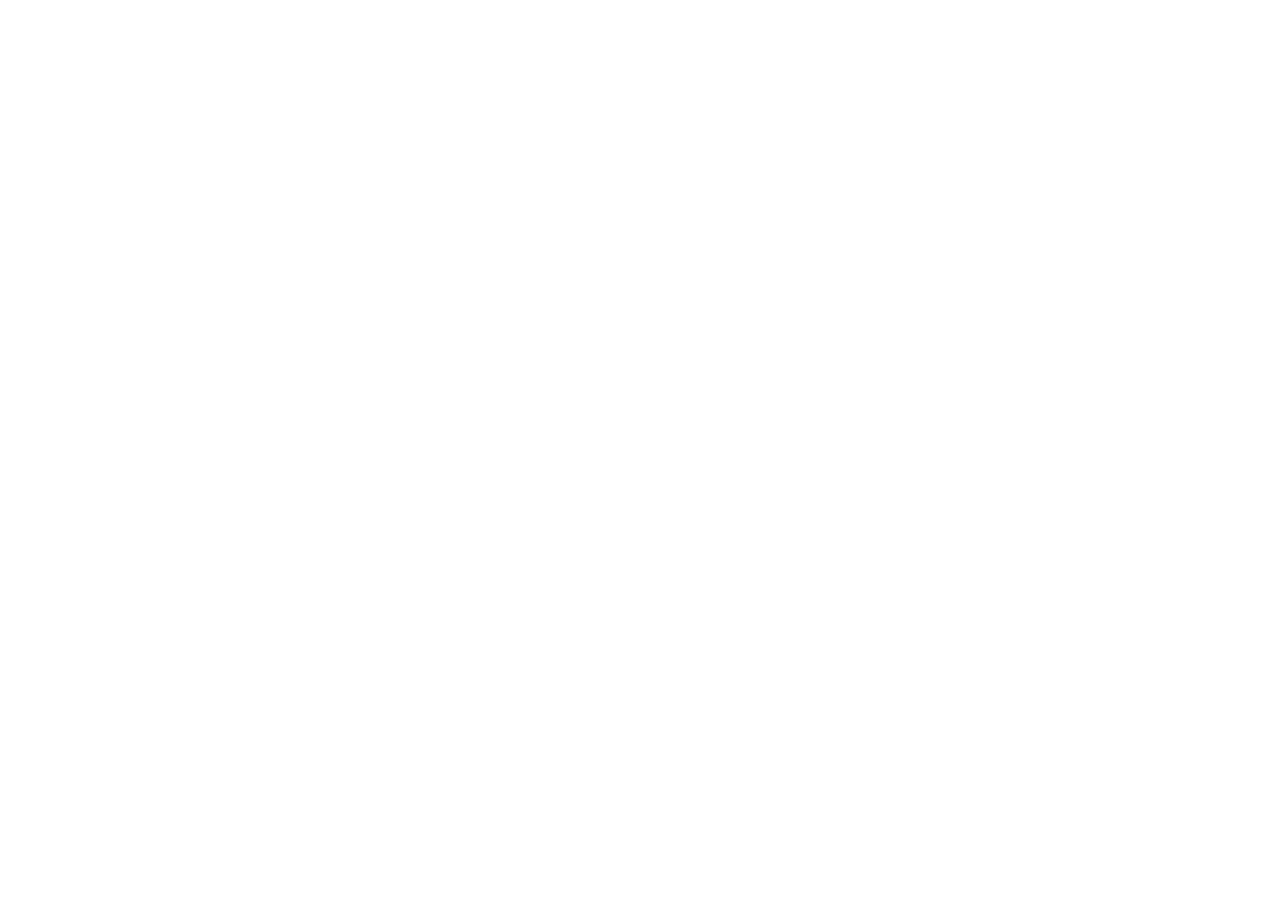
==== index.html @ 7d9adce7 "prueba" ====
<!DOCTYPE html>
<html lang="en">
<head>
    <meta charset="UTF-8">
    <meta name="viewport" content="width=device-width, initial-scale=1.0">
    <title>Document</title>
</head>
<body>
    
</body>
</html>
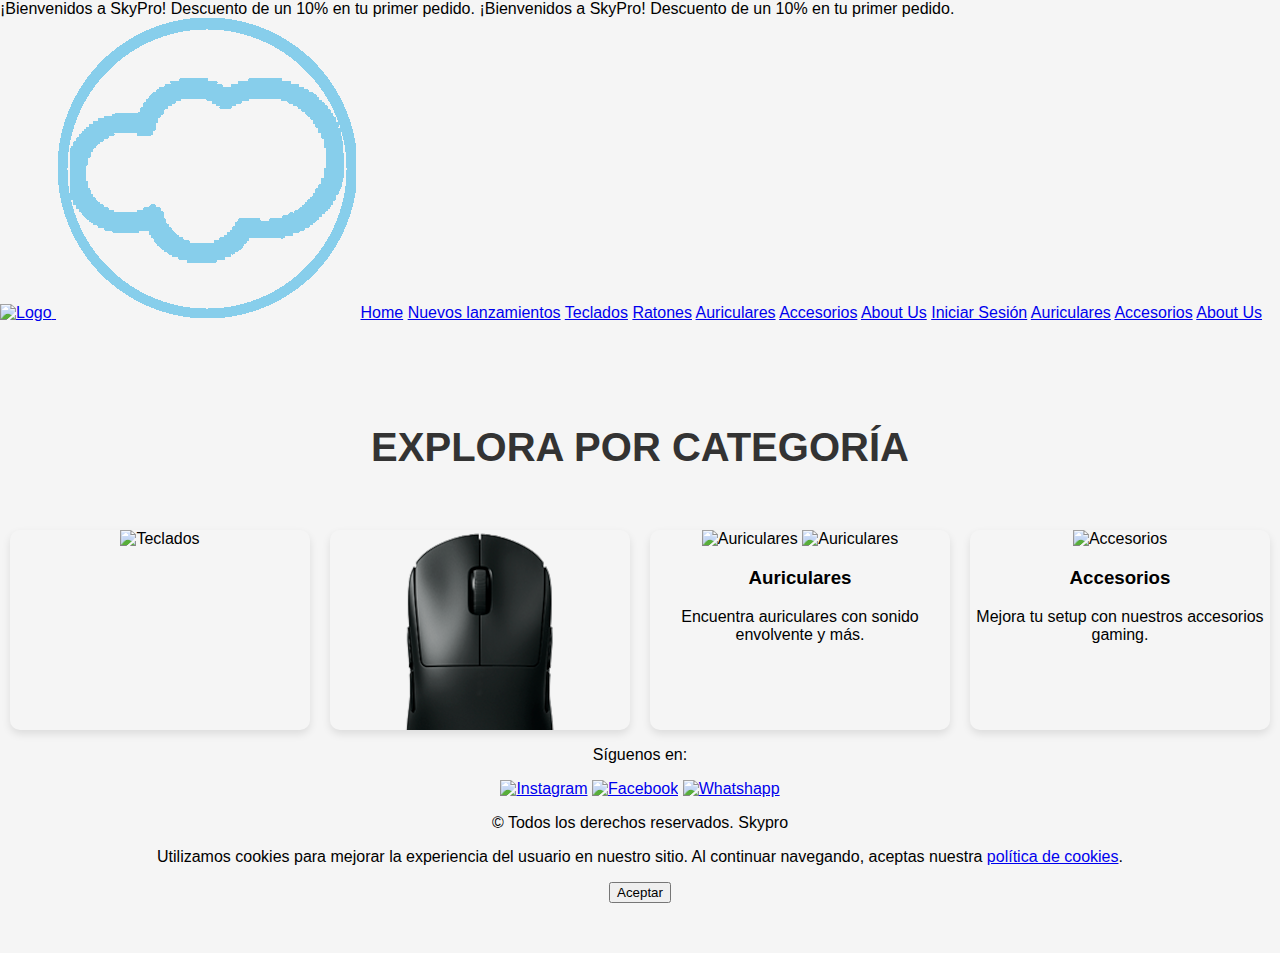
==== commit ca26f620: "Add initial HTML structure and content for Skypro website" ====
--- a/index.html
+++ b/index.html
@@ -3,9 +3,123 @@
 <head>
     <meta charset="UTF-8">
     <meta name="viewport" content="width=device-width, initial-scale=1.0">
-    <title>Document</title>
+    <title>Skypro</title>
+    <link rel="stylesheet" href="/css/style.css">
 </head>
 <body>
+    <div class="banner-dinamico">
+        <span class="banner-text">¡Bienvenidos a SkyPro! Descuento de un 10% en tu primer pedido.</span>
+
+        <span class="banner-text">¡Bienvenidos a SkyPro! Descuento de un 10% en tu primer pedido.</span>
+
+    </div>
+    
+    <div class="menu">
+        <a href="index.html">
+            <img src="/Skypro/img/LogoAzul.png" alt="Logo" class="banner-imagen">
+        </a>
+        <img src="/img/Logo.png" alt="Logo" class="banner-imagen" href="index.html">
+        <a href="index.html">Home</a>
+        <a href="nuevosLanzamientos.html">Nuevos lanzamientos</a>
+        <a href="teclados.html">Teclados</a>
+        <a href="ratones.html">Ratones</a>
+        <a href="auriculares.html">Auriculares</a>
+        <a href="accesorios.html">Accesorios</a>
+        <a href="about.html">About Us</a>
+        <a href="registro.html" class="login-button">Iniciar Sesión</a> 
+        <a href="#auriculares">Auriculares</a>
+        <a href="accesorios.html">Accesorios</a>
+        <a href="about.html">About Us</a>
+    </div>
+    
+    <div class="categorias">
+        <h2 class="titulo-categorias">Explora por Categoría</h2>
+        <div class="contenedor-categorias">
+            <a href="teclados.html" class="categoria">
+                <img src="/Skypro/img/teclado.png" alt="Teclados" class="imagen-teclado">
+                <img src="/img/teclado.png" alt="Teclados" class="imagen-teclado">
+                <div class="overlay">
+                    <h3>Teclados</h3>
+                    <p>Descubre nuestra selección de teclados mecánicos y más.</p>
+                </div>
+            </a>
+            <a href="ratones.html" class="categoria">
+                <img src="/img/ratonHome.png" alt="Ratones" class="imagen-raton">
+                <div class="overlay">
+                    <h3>Ratones</h3>
+                    <p>Explora ratones ergonómicos y gaming de alta precisión.</p>
+                </div>
+            </a>
+            <a href="auriculares.html" class="categoria">
+                <img src="/Skypro/img/cascos.png" alt="Auriculares" class="imagen-auriculares">
+                <img src="https://via.placeholder.com/200" alt="Auriculares" class="imagen-auriculares">
+                <div class="overlay">
+                    <h3>Auriculares</h3>
+                    <p>Encuentra auriculares con sonido envolvente y más.</p>
+                </div>
+            </a>
+
+            <a href="accesorios.html" class="categoria">
+                <img src="/Skypro/img/grips.png" alt="Accesorios" class="imagen-accesorios">
+                <div class="overlay">
+                    <h3>Accesorios</h3>
+                    <p>Mejora tu setup con nuestros accesorios gaming.</p>
+                </div>
+        </div>
+
+        <div class="footer">
+            <p>Síguenos en:</p>
+            <a href="#"><img src="/Skypro/img/ig.png" alt="Instagram"></a>
+            <a href="#"><img src="/Skypro/img/fb.webp" alt="Facebook"></a>
+            <a href="#"><img src="/Skypro/img/wh.png" alt="Whatshapp"></a>
+            <p>&copy; Todos los derechos reservados. Skypro</p>
+        </div>
+
+    
+        <div class="cookies-banner" id="cookies-banner">
+            <p>
+                Utilizamos cookies para mejorar la experiencia del usuario en nuestro sitio. 
+                Al continuar navegando, aceptas nuestra <a href="cookies.html">política de cookies</a>.
+            </p>
+            <button id="accept-cookies">Aceptar</button>
+        </div>
+    </div>
+    <script>
+     
+        function setCookie(name, value, days) {
+            const date = new Date();
+            date.setTime(date.getTime() + (days * 24 * 60 * 60 * 1000));
+            const expires = "expires=" + date.toUTCString();
+            document.cookie = name + "=" + value + ";" + expires + ";path=/";
+        }
+    
+        function getCookie(name) {
+            const decodedCookie = decodeURIComponent(document.cookie);
+            const cookies = decodedCookie.split(';');
+            for (let i = 0; i < cookies.length; i++) {
+                let c = cookies[i].trim();
+                if (c.indexOf(name + "=") === 0) {
+                    return c.substring(name.length + 1);
+                }
+            }
+            return "";
+        }
+    
+        document.addEventListener("DOMContentLoaded", () => {
+            const cookiesBanner = document.getElementById("cookies-banner");
+            const acceptCookiesButton = document.getElementById("accept-cookies");
+    
+
+            if (!getCookie("cookiesAccepted")) {
+                cookiesBanner.style.display = "block";
+            }
+
+            acceptCookiesButton.addEventListener("click", () => {
+                setCookie("cookiesAccepted", "true", 365);
+                cookiesBanner.style.display = "none";
+            });
+        });
+    </script>
     
 </body>
-</html>+</html>
--- a/css/style.css
+++ b/css/style.css
@@ -0,0 +1,692 @@
+body {
+    font-family: Arial, sans-serif;
+    background-color: whitesmoke;
+    background-color: whitesmoke;
+    margin: 0;
+    padding: 0;
+}
+.categorias-productos {
+    margin: 50px auto;
+    text-align: center;
+    max-width: 1200px;
+}
+
+.titulo-categorias {
+    font-size: 2.5em !important; 
+    color: #fff; 
+    margin-bottom: 30px;
+    font-weight: bold;
+    text-transform: uppercase;
+    padding: 20px; 
+    display: inline-block; 
+}
+
+.categoria-productos-productos {
+    position: relative;
+    overflow: visible; /* Permite que los elementos salgan del contenedor */
+    border-radius: 15px;
+    box-shadow: 0 5px 15px rgba(0, 0, 0, 0.15);
+    transition: transform 0.4s ease, box-shadow 0.4s ease;
+    text-decoration: none;
+    color: inherit;
+    background: #fff;
+    padding: 20px;
+    display: flex;
+    flex-direction: row; /* Cambia a fila para alinear imagen y texto */
+    align-items: center;
+    margin-bottom: 20px; /* Añade espacio entre los productos */
+}
+
+.categoria-productos-productos img {
+    width: 200px; /* Ajusta el tamaño de la imagen */
+    height: auto;
+    border-radius: 10px;
+    margin-right: 20px; /* Añade espacio entre la imagen y el texto */
+}
+
+.descripcion-producto {
+    text-align: left; /* Alinea el texto a la izquierda */
+    background: #fff;
+    
+    padding: 40px;
+    border-radius: 10px;
+    box-shadow: 0 5px 15px rgba(0, 0, 0, 0.15);
+    flex: 1; /* Permite que el texto ocupe el espacio restante */
+    
+}
+
+.precio {
+    font-size: 1.5em;
+    font-weight: bold;
+    color: #333;
+    margin-right: 620px; /* Añade espacio entre el precio y el botón */
+}
+
+.descripcion-producto h3 {
+    font-size: 1.4em;
+    color: #333;
+    margin-bottom: 10px;
+}
+
+.descripcion-producto p {
+    font-size: 1em;
+    color: #666;
+    margin-bottom: 20px;
+}
+
+
+.imagen-raton-skypros600 {
+    margin-top: 10px;
+    width: 200px;
+    text-align: center;
+}
+
+.imagen-raton-skyproc300 {
+    margin-top: 20px;
+    width: 200px;
+    text-align: center;
+}
+
+.imagen-raton-skyf700 {
+    margin-top: -10px;
+    width: 170px !important; 
+    height: auto; 
+    text-align: center;
+    padding-right: 15px;
+    padding-left: 15px;
+}
+
+.imagen-teclado-skypros900 {
+    margin-top: 20px;
+    width: 200px ;
+    text-align: center;
+}
+
+.imagen-teclado-skyproc300 {
+    margin-top: 20px;
+    width: 150px !important;
+    text-align: right !important;
+    margin-right: 45px !important;
+    margin-left: 25px !important;
+    border-radius: 20px !important;
+}
+
+.imagen-teclado-skyprof200 {
+    margin-top: 20px;
+    width: 200px; 
+    text-align: center;
+}
+
+.categoria:hover .imagen-teclado {
+    transform: scale(1.1);
+}
+
+.overlay-productos {
+    position: absolute;
+    top: 0;
+    left: 0;
+    right: 0;
+    bottom: 0;
+    background: rgba(0, 0, 0, 0.6);
+    display: flex;
+    flex-direction: column;
+    justify-content: center;
+    align-items: center;
+    opacity: 0;
+    transition: opacity 0.4s ease;
+    color: white;
+    padding: 15px;
+    text-align: center;
+}
+
+.categoria:hover .overlay-productos {
+    opacity: 1;
+}
+
+.overlay-productos h3 {
+    font-size: 1.8em;
+    font-weight: bold;
+    margin-bottom: 8px;
+}
+
+.overlay-productos p {
+    font-size: 1em;
+    line-height: 1.5;
+    max-width: 80%;
+}
+
+
+/* Contenedor principal de categorías */
+.categorias-productos {
+    margin: 50px auto;
+    text-align: center;
+    max-width: 1200px;
+}
+
+/* Título principal de categorías */
+.titulo-categorias {
+    font-size: 2.5em;
+    color: #333;
+    margin-bottom: 30px;
+    font-weight: bold;
+    text-transform: uppercase;
+}
+
+/* Contenedor de categorías en grid */
+.contenedor-categorias-productos {
+    display: grid;
+    grid-template-columns: repeat(auto-fit, minmax(280px, 1fr));
+    gap: 25px;
+    justify-content: center;
+}
+
+/* Estilo individual de cada categoría */
+.categoria-productos-productos {
+    position: relative;
+    width: 100%;
+    height: 220px;
+    overflow: hidden;
+    border-radius: 15px;
+    box-shadow: 0 5px 15px rgba(0, 0, 0, 0.15);
+    transition: transform 0.4s ease, box-shadow 0.4s ease;
+    text-decoration: none;
+    color: inherit;
+    background: linear-gradient(to bottom, rgba(0, 0, 0, 0.2), rgba(0, 0, 0, 0.5));
+}
+
+.categoria-productos:hover {
+    transform: scale(1.05);
+    box-shadow: 0 10px 25px rgba(0, 0, 0, 0.25);
+}
+
+/* Imagen dentro de la categoría */
+.imagen-raton-skypros600 {
+    margin-top: 10px;
+    width: 200px;
+    text-align: center;
+    
+    
+}
+.imagen-raton-skyproc300 {
+    margin-top: 20px;
+    width: 200px;
+    text-align: center;
+
+    
+    
+}
+
+.categoria:hover .imagen-teclado {
+    transform: scale(1.1);
+}
+
+/* Overlay para el efecto de información */
+.overlay-productos {
+    position: absolute;
+    top: 0;
+    left: 0;
+    right: 0;
+    bottom: 0;
+    background: rgba(0, 0, 0, 0.6);
+    display: flex;
+    flex-direction: column;
+    justify-content: center;
+    align-items: center;
+    opacity: 0;
+    transition: opacity 0.4s ease;
+    color: white;
+    padding: 15px;
+    text-align: center;
+}
+
+.categoria:hover .overlay-productos {
+    opacity: 1;
+}
+
+.overlay-productos h3 {
+    font-size: 1.8em;
+    font-weight: bold;
+    margin-bottom: 8px;
+}
+
+.overlay-productos p {
+    font-size: 1em;
+    line-height: 1.5;
+    max-width: 80%;
+}
+
+/*index.html*/
+.categorias {
+    margin: 50px 0;
+    text-align: center;
+}
+
+.titulo-categorias {
+    font-size: 2em;
+    color: #333;
+    margin-bottom: 20px;
+}
+
+.contenedor-categorias {
+    display: flex;
+    justify-content: center;
+    gap: 20px;
+    flex-wrap: wrap;
+}
+
+.categoria {
+    margin-top: 20px;
+    margin-top: 20px;
+    position: relative;
+    width: 300px;
+    height: 200px;
+    overflow: hidden;
+    border-radius: 10px;
+    box-shadow: 0 4px 8px rgba(0, 0, 0, 0.1);
+    transition: transform 0.3s ease, box-shadow 0.3s ease;
+    text-decoration: none;
+    color: inherit;
+}
+
+.categoria:hover {
+    transform: translateY(-5px);
+    box-shadow: 0 8px 16px rgba(0, 0, 0, 0.2);
+}
+
+.contenedor-ratones {
+    display: flex;
+    justify-content: center;
+    gap: 20px;
+    flex-wrap: wrap;
+}
+
+.imagen-teclado {
+.contenedor-ratones {
+    display: flex;
+    justify-content: center;
+    gap: 20px;
+    flex-wrap: wrap;
+}
+
+.imagen-teclado {
+    width: 100%;
+    height: 100%;
+    object-fit: cover;
+    display: block;
+}
+
+.imagen-raton{
+    width: 200px;
+    text-align: center;
+}
+.imagen-auriculares{
+    width: 150px;
+    text-align: center;
+    padding-right: 20px;
+}
+
+.imagen-accesorios{
+    width: 150px;
+    text-align: center;
+    padding-top: 20px;
+}
+
+
+.imagen-raton{
+    width: 200px;
+    text-align: center;
+}
+
+
+.overlay {
+    position: absolute;
+    top: 0;
+    left: 0;
+    right: 0;
+    bottom: 0;
+    background: rgba(0, 0, 0, 0.5);
+    display: flex;
+    flex-direction: column;
+    justify-content: center;
+    align-items: center;
+    opacity: 0;
+    transition: opacity 0.3s ease;
+    color: white;
+    padding: 10px;
+}
+
+.categoria:hover .overlay {
+    opacity: 1;
+}
+
+.overlay h3 {
+    font-size: 1.5em;
+    margin-bottom: 10px;
+}
+
+.overlay p {
+    font-size: 1em;
+    text-align: center;
+}
+
+.encabezado {
+    text-align: center;
+    margin-bottom: 40px;
+}
+
+.titulo {
+    font-size: 2.5em;
+    color: #333;
+}
+
+.menu {
+    background-color: #333;
+    overflow: hidden;
+    top: 10px; 
+    top: 10px; 
+    width: 100%;
+    z-index: 2;
+    display: flex;
+    align-items: center;
+    justify-content: space-between;
+    padding: 10px 10px;
+    box-shadow: 0 4px 8px rgba(0, 0, 0, 0.1);
+    z-index: 2;
+}
+
+.menu a {
+    float: left;
+    display: block;
+    color: skyblue;
+    text-align: center;
+    padding: 0px 15px;
+    padding: 40px 20px;
+    text-decoration: none;
+    transition: background-color 0.3s ease, color 0.3s ease, box-shadow 0.3s ease, transform 0.3s ease, border-radius 0.3s ease;
+    font-size: 1.5em;
+    font-family: 'Arial', sans-serif;
+    font-weight: bold;
+    text-transform: uppercase;
+    letter-spacing: 1px;
+    text-shadow: 2px 2px 4px rgba(0, 0, 0, 0.5);
+    margin-right: 30px;
+}
+
+.menu a:hover {
+    background-color: white; 
+    color: skyblue; 
+    border-radius: 20px;
+    box-shadow: 0 8px 8px rgba(0, 0, 0, 0.2); 
+    transform: scale(1.05); 
+}
+
+.menu .login-button {
+    border: 2px solid skyblue; 
+    padding: 10px 15px; 
+    border-radius: 5px; 
+    transition: background-color 0.3s ease, color 0.3s ease, border-color 0.3s ease;
+}
+
+.menu .login-button:hover {
+    background-color: skyblue; 
+    color: white; 
+    border-color: white; 
+}
+
+.menu img {
+    width: 100px;
+    float: left;
+    padding-right: 0px;
+    padding-left: 10px;
+}
+
+.menu img {
+    width: 80px;
+    float: left;
+    padding-right: 20px;
+    margin-top: 10px;
+    padding-left: 10px;
+}
+
+.contenido {
+    display: flex;
+    justify-content: space-between;
+    gap: 20px;
+}
+.banner-dinamico {
+    background-color: #87ceeb;
+    color: #fff;
+    text-align: center;
+    padding: 20px;
+    font-size: 18px;
+    font-weight: bold;
+    top: 0;
+    left: 0;
+    width: 100%;
+    z-index: 2;
+    animation: deslizarBanner 5s ease-in-out infinite alternate;
+
+}
+
+.pago {
+    margin: 50px auto;
+    max-width: 600px;
+    background: #fff;
+    border: 1px solid #ddd;
+    border-radius: 10px;
+    box-shadow: 0 5px 15px rgba(0, 0, 0, 0.15);
+    padding: 20px;
+    z-index: 1000;
+}
+
+.pago h2 {
+    font-size: 1.5em;
+    margin-bottom: 10px;
+}
+
+.detalle-producto {
+    margin-bottom: 20px;
+}
+
+.detalle-producto p {
+    font-size: 1.2em;
+    margin: 5px 0;
+}
+
+form label {
+    display: block;
+    margin-bottom: 5px;
+    font-weight: bold;
+}
+
+form input {
+    width: 100%;
+    padding: 10px;
+    margin-bottom: 10px;
+    border: 1px solid #ddd;
+    border-radius: 5px;
+}
+
+.btn-pagar {
+    background-color: #007bff;
+    color: white;
+    border: none;
+    padding: 10px 15px;
+    border-radius: 5px;
+    cursor: pointer;
+    transition: background-color 0.3s ease;
+}
+
+.btn-pagar:hover {
+    background-color: #0056b3;
+}
+
+.btn-comprar {
+    background-color: #28a745; 
+    color: white; 
+    border: none; 
+    padding: 10px 20px; 
+    border-radius: 5px; 
+    cursor: pointer; 
+    font-size: 1em; 
+    transition: background-color 0.3s ease, transform 0.3s ease; 
+}
+
+.btn-comprar:hover {
+    background-color: #218838; 
+    transform: scale(1.05); 
+}
+
+.banner-text {
+    display: inline-block;
+    margin-right: 20px;
+}
+
+@keyframes deslizarBanner {
+    0% {
+        transform: translateX(0);
+    }
+    50% {
+        transform: translateX(-20px);
+    }
+    100% {
+        transform: translateX(0);
+    }
+}
+
+.about-us {
+    background-color: #f9f9f9;
+    padding: 20px;
+    border-radius: 8px;
+    box-shadow: 0 4px 6px rgba(0, 0, 0, 0.1);
+    margin: 20px auto;
+    max-width: 800px;
+}
+
+.about-us .titulo {
+    font-size: 2.5em;
+    color: #333;
+    margin-bottom: 20px;
+}
+
+.about-us .texto {
+    font-size: 1.2em;
+    line-height: 1.6;
+    color: #666;
+}
+
+.about-us .volver a {
+    display: inline-block;
+    margin-top: 20px;
+    text-decoration: none;
+    background-color: #007bff;
+    color: #fff;
+    padding: 10px 20px;
+    border-radius: 5px;
+    transition: background-color 0.3s;
+}
+
+.about-us .volver a:hover {
+    background-color: #0056b3;
+}
+
+.cookies-banner {
+    position: fixed;
+    bottom: 0;
+    left: 0;
+    width: 100%;
+    background-color: #333;
+    color: white;
+    text-align: center;
+    padding: 15px;
+    box-shadow: 0 -4px 6px rgba(0, 0, 0, 0.1);
+    z-index: 10;
+    display: none;
+}
+
+.cookies-banner p {
+    margin: 0;
+    display: inline-block;
+    margin-right: 10px;
+}
+
+.cookies-banner a {
+    color: #f1c40f;
+    text-decoration: underline;
+}
+
+.cookies-banner button {
+    background-color: #28a745;
+    color: white;
+    border: none;
+    padding: 8px 15px;
+    cursor: pointer;
+    border-radius: 5px;
+    font-size: 14px;
+}
+
+.cookies-banner button:hover {
+    background-color: #218838;
+}
+
+.menu .carrito-button {
+    border: 2px solid skyblue; 
+    padding: 10px 10px; 
+    border-radius: 50px; 
+    transition: background-color 0.3s ease, color 0.3s ease, border-color 0.3s ease;
+    margin-right: 30px;
+}
+
+.menu .carrito-button:hover {
+    background-color: skyblue; 
+    color: white;
+    border-color: white; 
+}
+
+
+.total {
+    font-size: 1.2em;
+    font-weight: bold;
+    margin-bottom: 10px;
+}
+
+.footer{
+    text-align: center;
+    background-color: skyblue; 
+    padding: 15px;
+    margin-top: 90px;
+    }
+    
+    .footer img{
+        border-radius: 20px;
+        height: 30px;
+        border: white;
+    }
+    
+    .footer p{
+        color: white;
+    }
+    
+    
+
+@media (max-width: 768px) {
+    .contenido {
+        flex-direction: column; 
+    }
+
+    .filtros {
+        width: 100%; 
+        margin-bottom: 20px;
+    }
+
+    .rejilla-productos {
+        width: 100%; 
+        grid-template-columns: repeat(2, 1fr); 
+    }
+}
+
+@media (max-width: 480px) {
+    .rejilla-productos {
+        grid-template-columns: repeat(1, 1fr); 
+    }
+}
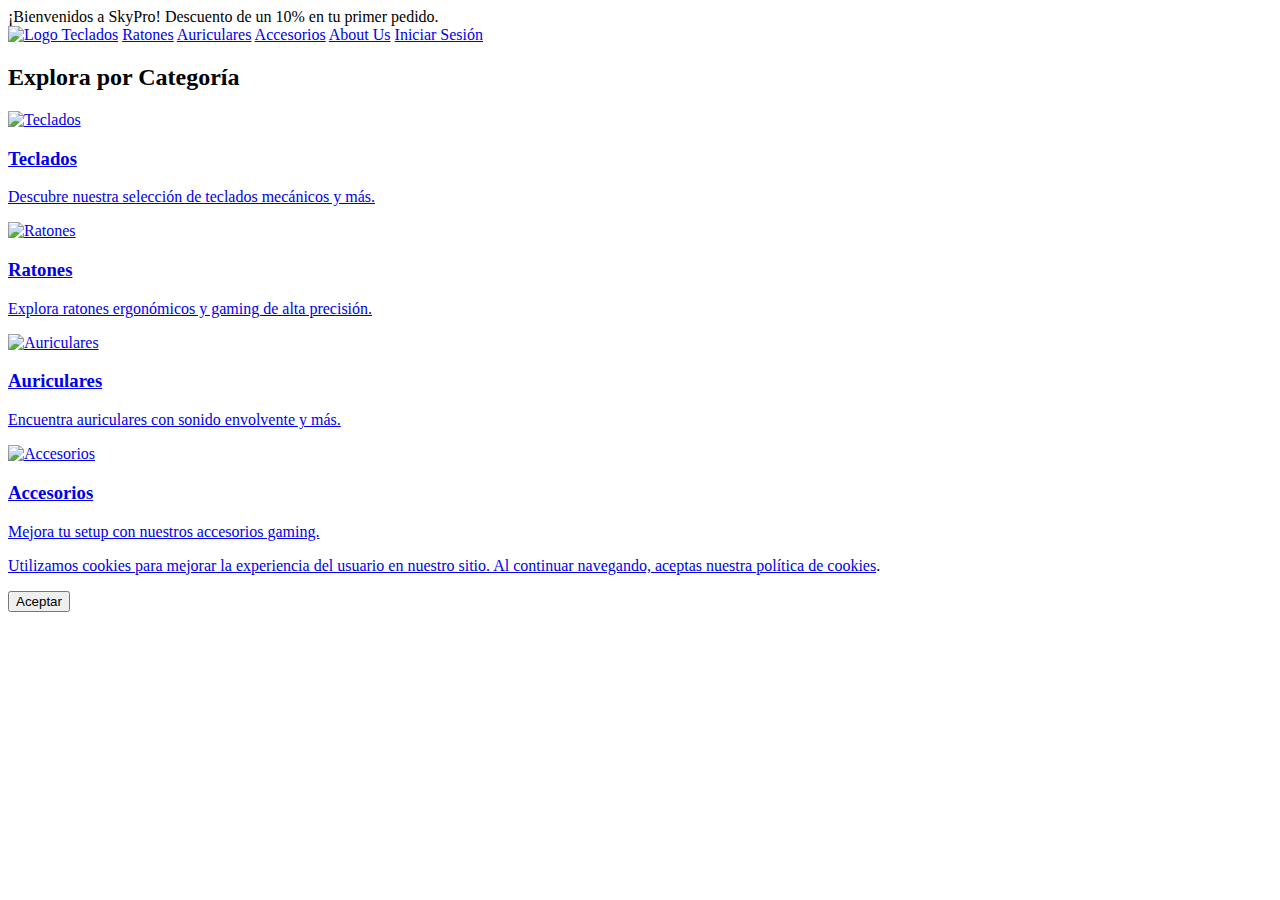
==== commit ada84f67: "Add files via upload" ====
--- a/index.html
+++ b/index.html
@@ -1,125 +1,107 @@
-<!DOCTYPE html>
-<html lang="en">
-<head>
-    <meta charset="UTF-8">
-    <meta name="viewport" content="width=device-width, initial-scale=1.0">
-    <title>Skypro</title>
-    <link rel="stylesheet" href="/css/style.css">
-</head>
-<body>
-    <div class="banner-dinamico">
-        <span class="banner-text">¡Bienvenidos a SkyPro! Descuento de un 10% en tu primer pedido.</span>
-
-        <span class="banner-text">¡Bienvenidos a SkyPro! Descuento de un 10% en tu primer pedido.</span>
-
-    </div>
-    
-    <div class="menu">
-        <a href="index.html">
-            <img src="/Skypro/img/LogoAzul.png" alt="Logo" class="banner-imagen">
-        </a>
-        <img src="/img/Logo.png" alt="Logo" class="banner-imagen" href="index.html">
-        <a href="index.html">Home</a>
-        <a href="nuevosLanzamientos.html">Nuevos lanzamientos</a>
-        <a href="teclados.html">Teclados</a>
-        <a href="ratones.html">Ratones</a>
-        <a href="auriculares.html">Auriculares</a>
-        <a href="accesorios.html">Accesorios</a>
-        <a href="about.html">About Us</a>
-        <a href="registro.html" class="login-button">Iniciar Sesión</a> 
-        <a href="#auriculares">Auriculares</a>
-        <a href="accesorios.html">Accesorios</a>
-        <a href="about.html">About Us</a>
-    </div>
-    
-    <div class="categorias">
-        <h2 class="titulo-categorias">Explora por Categoría</h2>
-        <div class="contenedor-categorias">
-            <a href="teclados.html" class="categoria">
-                <img src="/Skypro/img/teclado.png" alt="Teclados" class="imagen-teclado">
-                <img src="/img/teclado.png" alt="Teclados" class="imagen-teclado">
-                <div class="overlay">
-                    <h3>Teclados</h3>
-                    <p>Descubre nuestra selección de teclados mecánicos y más.</p>
-                </div>
-            </a>
-            <a href="ratones.html" class="categoria">
-                <img src="/img/ratonHome.png" alt="Ratones" class="imagen-raton">
-                <div class="overlay">
-                    <h3>Ratones</h3>
-                    <p>Explora ratones ergonómicos y gaming de alta precisión.</p>
-                </div>
-            </a>
-            <a href="auriculares.html" class="categoria">
-                <img src="/Skypro/img/cascos.png" alt="Auriculares" class="imagen-auriculares">
-                <img src="https://via.placeholder.com/200" alt="Auriculares" class="imagen-auriculares">
-                <div class="overlay">
-                    <h3>Auriculares</h3>
-                    <p>Encuentra auriculares con sonido envolvente y más.</p>
-                </div>
-            </a>
-
-            <a href="accesorios.html" class="categoria">
-                <img src="/Skypro/img/grips.png" alt="Accesorios" class="imagen-accesorios">
-                <div class="overlay">
-                    <h3>Accesorios</h3>
-                    <p>Mejora tu setup con nuestros accesorios gaming.</p>
-                </div>
-        </div>
-
-        <div class="footer">
-            <p>Síguenos en:</p>
-            <a href="#"><img src="/Skypro/img/ig.png" alt="Instagram"></a>
-            <a href="#"><img src="/Skypro/img/fb.webp" alt="Facebook"></a>
-            <a href="#"><img src="/Skypro/img/wh.png" alt="Whatshapp"></a>
-            <p>&copy; Todos los derechos reservados. Skypro</p>
-        </div>
-
-    
-        <div class="cookies-banner" id="cookies-banner">
-            <p>
-                Utilizamos cookies para mejorar la experiencia del usuario en nuestro sitio. 
-                Al continuar navegando, aceptas nuestra <a href="cookies.html">política de cookies</a>.
-            </p>
-            <button id="accept-cookies">Aceptar</button>
-        </div>
-    </div>
-    <script>
-     
-        function setCookie(name, value, days) {
-            const date = new Date();
-            date.setTime(date.getTime() + (days * 24 * 60 * 60 * 1000));
-            const expires = "expires=" + date.toUTCString();
-            document.cookie = name + "=" + value + ";" + expires + ";path=/";
-        }
-    
-        function getCookie(name) {
-            const decodedCookie = decodeURIComponent(document.cookie);
-            const cookies = decodedCookie.split(';');
-            for (let i = 0; i < cookies.length; i++) {
-                let c = cookies[i].trim();
-                if (c.indexOf(name + "=") === 0) {
-                    return c.substring(name.length + 1);
-                }
-            }
-            return "";
-        }
-    
-        document.addEventListener("DOMContentLoaded", () => {
-            const cookiesBanner = document.getElementById("cookies-banner");
-            const acceptCookiesButton = document.getElementById("accept-cookies");
-    
-
-            if (!getCookie("cookiesAccepted")) {
-                cookiesBanner.style.display = "block";
-            }
-
-            acceptCookiesButton.addEventListener("click", () => {
-                setCookie("cookiesAccepted", "true", 365);
-                cookiesBanner.style.display = "none";
-            });
-        });
-    </script>
-    
-</body>
-</html>
+<!DOCTYPE html>
+<html lang="en">
+<head>
+    <meta charset="UTF-8">
+    <meta name="viewport" content="width=device-width, initial-scale=1.0">
+    <title>Skypro</title>
+    <link rel="stylesheet" href="/css/style.css">
+</head>
+<body>
+    <div class="banner-dinamico">
+        <span class="banner-text">¡Bienvenidos a SkyPro! Descuento de un 10% en tu primer pedido.</span>
+
+    </div>
+    
+    <div class="menu">
+        <a href="index.html">
+            <img src="/img/LogoAzul.png" alt="Logo" class="banner-imagen">
+        </a>
+        <a href="teclados.html">Teclados</a>
+        <a href="ratones.html">Ratones</a>
+        <a href="auriculares.html">Auriculares</a>
+        <a href="accesorios.html">Accesorios</a>
+        <a href="about.html">About Us</a>
+        <a href="registro.html" class="login-button">Iniciar Sesión</a> 
+    </div>
+    
+    <div class="categorias">
+        <h2 class="titulo-categorias">Explora por Categoría</h2>
+        <div class="contenedor-categorias">
+            <a href="teclados.html" class="categoria">
+                <img src="/img/teclado.png" alt="Teclados" class="imagen-teclado">
+                <div class="overlay">
+                    <h3>Teclados</h3>
+                    <p>Descubre nuestra selección de teclados mecánicos y más.</p>
+                </div>
+            </a>
+            <a href="/html/ratones.html" class="categoria">
+                <img src="/img/ratonHome.png" alt="Ratones" class="imagen-raton">
+                <div class="overlay">
+                    <h3>Ratones</h3>
+                    <p>Explora ratones ergonómicos y gaming de alta precisión.</p>
+                </div>
+            </a>
+            <a href="/html/auriculares.html" class="categoria">
+                <img src="/img/cascos.png" alt="Auriculares" class="imagen-auriculares">
+                <div class="overlay">
+                    <h3>Auriculares</h3>
+                    <p>Encuentra auriculares con sonido envolvente y más.</p>
+                </div>
+            </a>
+
+            <a href="/html/accesorios.html" class="categoria">
+                <img src="/img/grips.png" alt="Accesorios" class="imagen-accesorios">
+                <div class="overlay">
+                    <h3>Accesorios</h3>
+                    <p>Mejora tu setup con nuestros accesorios gaming.</p>
+                </div>
+        </div>
+
+    
+        <div class="cookies-banner" id="cookies-banner">
+            <p>
+                Utilizamos cookies para mejorar la experiencia del usuario en nuestro sitio. 
+                Al continuar navegando, aceptas nuestra <a href="/html/cookies.html">política de cookies</a>.
+            </p>
+            <button id="accept-cookies">Aceptar</button>
+        </div>
+    </div>
+    <script>
+     
+        function setCookie(name, value, days) {
+            const date = new Date();
+            date.setTime(date.getTime() + (days * 24 * 60 * 60 * 1000));
+            const expires = "expires=" + date.toUTCString();
+            document.cookie = name + "=" + value + ";" + expires + ";path=/";
+        }
+    
+        function getCookie(name) {
+            const decodedCookie = decodeURIComponent(document.cookie);
+            const cookies = decodedCookie.split(';');
+            for (let i = 0; i < cookies.length; i++) {
+                let c = cookies[i].trim();
+                if (c.indexOf(name + "=") === 0) {
+                    return c.substring(name.length + 1);
+                }
+            }
+            return "";
+        }
+    
+        document.addEventListener("DOMContentLoaded", () => {
+            const cookiesBanner = document.getElementById("cookies-banner");
+            const acceptCookiesButton = document.getElementById("accept-cookies");
+    
+
+            if (!getCookie("cookiesAccepted")) {
+                cookiesBanner.style.display = "block";
+            }
+
+            acceptCookiesButton.addEventListener("click", () => {
+                setCookie("cookiesAccepted", "true", 365);
+                cookiesBanner.style.display = "none";
+            });
+        });
+    </script>
+    
+</body>
+</html>
